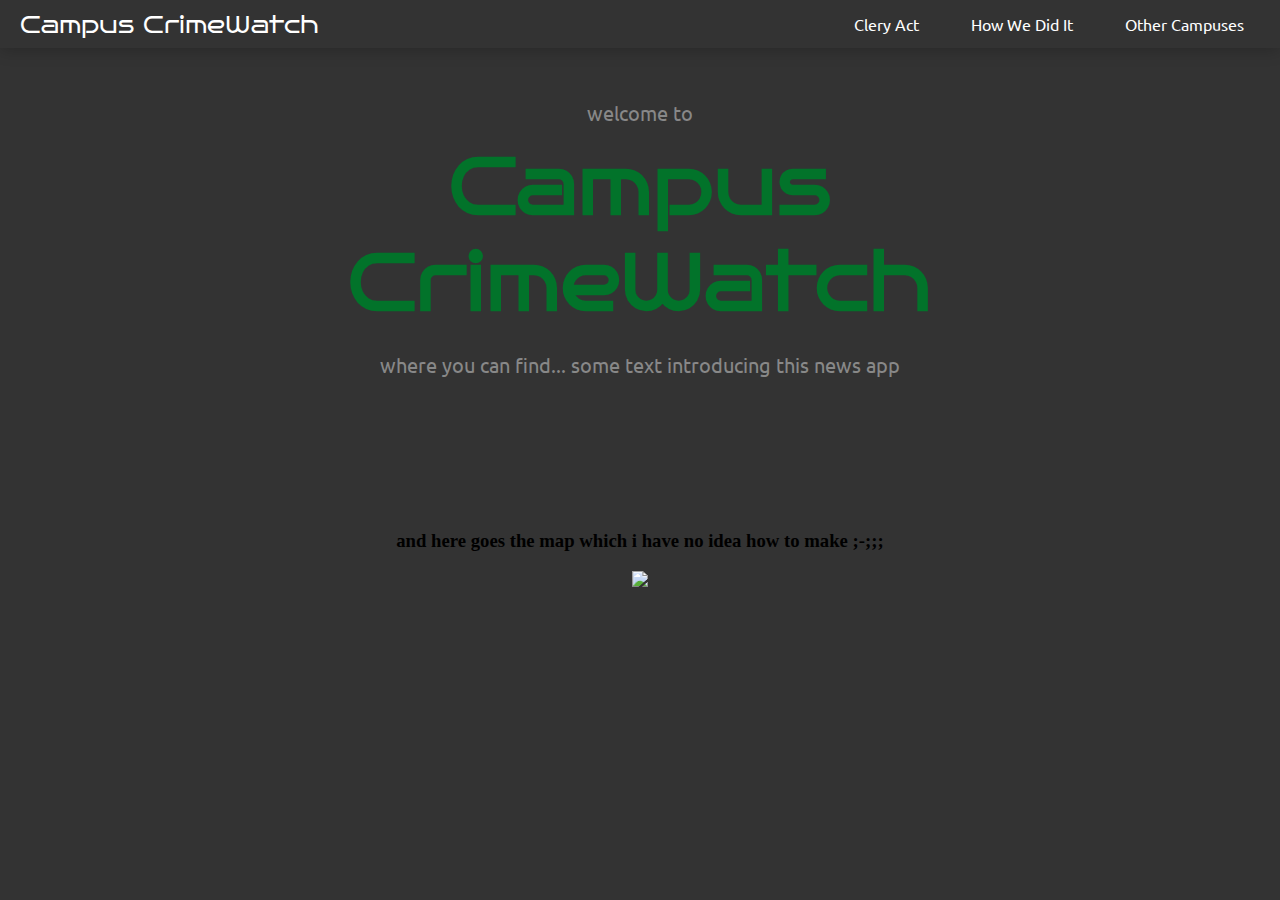
==== scripts/index.html @ ecb3e24c "changed default html page name" ====
<!DOCTYPE html>
<html>
  <head>
    <link href="main_page.css" rel="stylesheet" type="text/css">
    <link href="https://fonts.googleapis.com/css2?family=Bruno+Ace&family=Ubuntu:wght@300;400&display=swap" rel="stylesheet">  </head>
  <body>
    <nav>
      <div class="title">Campus CrimeWatch</div>
      <ul>
        <li><a href="clery_act.html">Clery Act</a></li>
        <li><a href="#">How We Did It</a></li>
        <li><a href="#">Other Campuses</a></li>
      </ul>
    </nav>
    <section id="landing-page">
      <p>welcome to</p>
      <h1>Campus CrimeWatch</h1>
      <p>where you can find... some text introducing this news app</p>
    </section>

    <section id="map">
      <h3>and here goes the map which i have no idea how to make ;-;;;</h3>
      <img src="https://i.ibb.co/Y2h28mt/2023-04-23-6-10-26.png" />
    </section>
  </body>

</html>
---- scripts/main_page.css ----
/* Color Theme Swatches in Hex */
.Incert-1-hex { color: #038C33; }
.Incert-2-hex { color: #02732A; }
.Incert-3-hex { color: #025920; }
.Incert-4-hex { color: #014017; }
.Incert-5-hex { color: #0D0D0D; }

/* Color Theme Swatches in RGBA */
.Incert-1-rgba { color: rgba(2, 140, 50, 1); }
.Incert-2-rgba { color: rgba(2, 114, 41, 1); }
.Incert-3-rgba { color: rgba(1, 89, 32, 1); }
.Incert-4-rgba { color: rgba(1, 63, 23, 1); }
.Incert-5-rgba { color: rgba(12, 12, 12, 1); }

/* Color Theme Swatches in HSLA */
.Incert-1-hsla { color: hsla(140, 96, 28, 1); }
.Incert-2-hsla { color: hsla(140, 96, 22, 1); }
.Incert-3-hsla { color: hsla(140, 96, 17, 1); }
.Incert-4-hsla { color: hsla(140, 96, 12, 1); }
.Incert-5-hsla { color: hsla(0, 0, 5, 1); }

body {
  margin: 0; 
  padding: 0;
  background-color: #333;
}

nav {
    background-color: #333;
    box-shadow: 0px 3px 15px rgba(0, 0, 0, 0.2);
    overflow: hidden;
    display: flex;
    justify-content: space-between;
    align-items: center;
    padding: 0;
    margin: 0;
    box-sizing: border-box;
    width: 100%;
  }
  
  .title {
    color: white;
    font-size: 24px;
    margin-left: 20px;
    font-family: 'Bruno Ace', cursive;
  }
  
  nav ul {
    list-style-type: none;
    margin: 0;
    padding: 0;
    display: flex;
  }
  
  nav li {
    margin-right: 20px;
  }
  
  nav li a {
    display: block;
    color: white;
    text-align: center;
    padding: 14px 16px;
    text-decoration: none;
    font-family:'Ubuntu', sans-serif;
    ;
  }
  
  nav li a:hover {
    background-color: #0D0D0D;
  }

#landing-page {
    text-align: center;
    margin: 50px auto;
    max-width: 800px;
    position:relative;
  }
 
  #landing-page h1 {
    font-family: 'Bruno Ace', cursive;
    font-size: 80px;
    margin-top: 10px;
    margin-bottom: 10px;
    color:#02732A
  }
  #landing-page p {
    font-size: 20px;
    line-height: 1.5;
    color: #888;
    font-family:'Ubuntu', sans-serif;
    margin-bottom: 0;
  }

#map {
  margin: 150px auto;
  text-align: center;
}

#clery {
  text-align: left;
  margin: 50px auto;
  max-width: 800px;
  position:relative;
  color:white
}
  #clery h2{
    font-family:Georgia, 'Times New Roman', Times, serif;
    color:#02732A;
  }

  #clery p {
    line-height: 1.5;
    margin-bottom: 30px;
  }

  #clery a {
    color:#038C33
  }
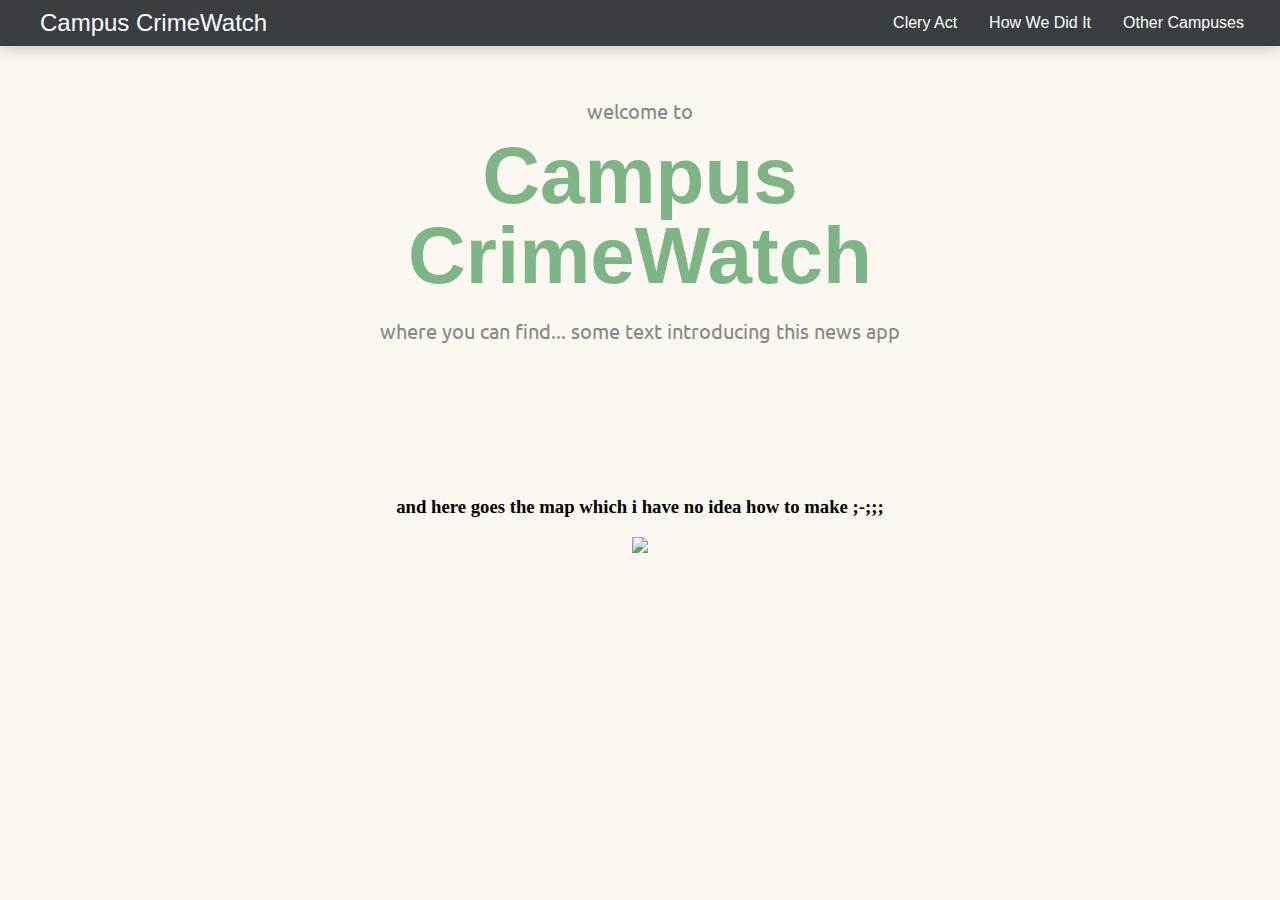
==== commit ad06154c: "update basic structure of website" ====
--- a/scripts/index.html
+++ b/scripts/index.html
@@ -5,11 +5,11 @@
     <link href="https://fonts.googleapis.com/css2?family=Bruno+Ace&family=Ubuntu:wght@300;400&display=swap" rel="stylesheet">  </head>
   <body>
     <nav>
-      <div class="title">Campus CrimeWatch</div>
+      <div class="title"><a href="index.html">Campus CrimeWatch</a></div>
       <ul>
         <li><a href="clery_act.html">Clery Act</a></li>
-        <li><a href="#">How We Did It</a></li>
-        <li><a href="#">Other Campuses</a></li>
+        <li><a href="about_page.html">How We Did It</a></li>
+        <li><a href="other_campus.html">Other Campuses</a></li>
       </ul>
     </nav>
     <section id="landing-page">
--- a/scripts/main_page.css
+++ b/scripts/main_page.css
@@ -22,17 +22,17 @@
 body {
   margin: 0; 
   padding: 0;
-  background-color: #333;
+  background-color: #FAF8F0;
 }
 
 nav {
-    background-color: #333;
+    background-color: #393E41;
     box-shadow: 0px 3px 15px rgba(0, 0, 0, 0.2);
     overflow: hidden;
     display: flex;
     justify-content: space-between;
     align-items: center;
-    padding: 0;
+    padding: 0px 20px;
     margin: 0;
     box-sizing: border-box;
     width: 100%;
@@ -42,7 +42,15 @@
     color: white;
     font-size: 24px;
     margin-left: 20px;
-    font-family: 'Bruno Ace', cursive;
+    font-family: 'Montserrat', sans-serif;
+    font-weight: 500;
+    display: flex;
+    align-items: left;
+  }
+  
+  nav .title a {
+    text-decoration: None;
+    color:white;
   }
   
   nav ul {
@@ -50,25 +58,35 @@
     margin: 0;
     padding: 0;
     display: flex;
+    align-items: center;
   }
   
   nav li {
-    margin-right: 20px;
+    margin: 0px;
+    padding: 0px 0px;
+    vertical-align: middle;
   }
-  
+
   nav li a {
-    display: block;
+    display:block;
     color: white;
     text-align: center;
     padding: 14px 16px;
     text-decoration: none;
-    font-family:'Ubuntu', sans-serif;
-    ;
+    font-family: 'Montserrat', sans-serif;
   }
   
   nav li a:hover {
-    background-color: #0D0D0D;
+    background-color: #8ABC8F;
+    margin:0;
+    padding:auto;
   }
+
+  nav li .selected,
+  nav li .selected:hover {
+  color: #CFFCB1;
+  background-color: #393E41;
+}
 
 #landing-page {
     text-align: center;
@@ -78,11 +96,12 @@
   }
  
   #landing-page h1 {
-    font-family: 'Bruno Ace', cursive;
+    font-family: 'Montserrat', sans-serif;
     font-size: 80px;
+    line-height: 1;
     margin-top: 10px;
     margin-bottom: 10px;
-    color:#02732A
+    color:#7DB587
   }
   #landing-page p {
     font-size: 20px;
@@ -97,23 +116,35 @@
   text-align: center;
 }
 
-#clery {
+#clery,
+#about {
   text-align: left;
   margin: 50px auto;
   max-width: 800px;
   position:relative;
-  color:white
+  color:#333
 }
-  #clery h2{
-    font-family:Georgia, 'Times New Roman', Times, serif;
-    color:#02732A;
+  #clery h2,
+  #about h2 {
+    font-family: 'Montserrat', sans-serif;
+    color:#7DB587;
   }
 
-  #clery p {
+  #clery p,
+  #about p {
     line-height: 1.5;
     margin-bottom: 30px;
+    font-family: Arial, Helvetica, sans-serif;
+    color:#333;
   }
 
-  #clery a {
+  #clery a,
+  #about a {
+    color:#333;
+  }
+
+  #clery a:hover,
+  #about a:hover {
     color:#038C33
-  }+  }
+
